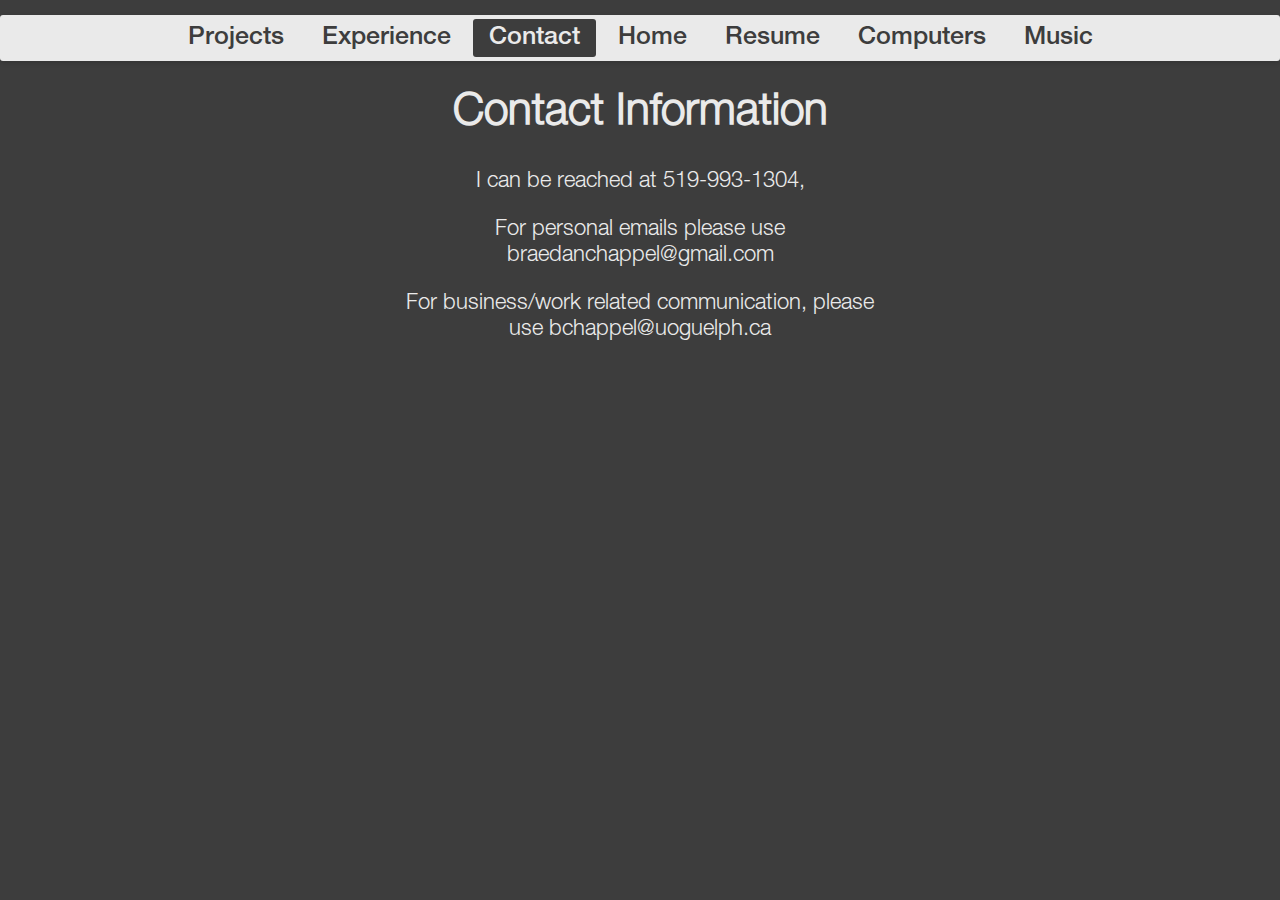
==== contact.html @ 6ed35251 "added contacts page" ====
<!DOCTYPE html>
<html lang = "en">
    <head>
        <title>Braedan Chappel | Contact</title>
        <meta charset = "UTF-8">
        <script src="javascript/reload.js"></script>
        <!-- page icon -->
        <link rel="icon" href="assets/src/images/ICO1.png">
        <!-- toolbar -->
        <link rel="stylesheet" href="css/topbar.css">
        <link rel="stylesheet" href="css/style.css">
        <!-- text box -->
        <style>
            /* Add @font-face rule for the second font */
            @font-face {
                font-family: 'HelveticaNeue-Light';  /* Define a name for the second font */
                src: url('assets/fonts/HelveticaNeue-Light.otf');  /* URL to the second font file */
            }
            @font-face {
                font-family: 'HelveticaNeue-Medium';
                src: url('assets/fonts/HelveticaNeue-Medium.otf');
            }
            @font-face {
                font-family: 'JetBrainsMono-Bold';
                src: url('assets/fonts/JetBrainsMono-Bold.ttf');
            }
            body {
                font-family: 'HelveticaNeue-Light';
                background-size: cover;
                background-color: #3d3d3d;
                max-height: 100%;
            }

        </style>
    </head>
    <body>
        <div class="toolbar">
            <a href="projects.html">Projects</a>
            <a href="#experience">Experience</a>
            <a class ="active" href = "#contact">Contact</a>    
            <a href="index.html">Home</a>
            <a href ="resume.html">Resume</a>    
            <a href="#computers">Computers</a>
            <a href="#music">Music</a>         
        </div>

        <div id="contactInfo">
            <h1>Contact Information</h1>
            <p>I can be reached at 519-993-1304,</p>
            <p>For personal emails please use braedanchappel@gmail.com</p>
            <p>For business/work related communication, please use bchappel@uoguelph.ca</p>
        </div>

    </body>
</html>
---- css/topbar.css ----
/* Add @font-face rule */
@font-face {
    font-family: 'Helvetica-Neue';  /* Define a name for the font */
    src: url('../assets/fonts/HelveticaNeue-Medium.otf');  /* URL to the font file */
}

/* Add @font-face rule for the second font */
@font-face {
    font-family: 'HelveticaNeueLight';  /* Define a name for the second font */
    src: url('../assets/fonts/HelveticaNeue-Light.otf');  /* URL to the second font file */
}

.toolbar {
    position: absolute;
    background-color: #eaeaea;
    justify-content:center;
    box-shadow: 0 2px 5px rgba(0, 0, 0, 0.15);
    border-radius: 3px;
    padding: 4px;
    top: 38px;
    left: 0;
    right: 0;
    transform: translateY(-50%);
    display: flex;
}

.toolbar a {
    display: inline-block;
    transition: background-color 0.3s ease;
    color: #3d3d3d;
    text-align: justify;
    padding: 4px 16px;  /* Reduce vertical padding */
    text-decoration: none;
    font-size: 25px;
    font-family: 'Helvetica-Neue';
    border-radius: 3px;
    margin: 0 3px;  /* Add horizontal margins */
}

.toolbar a:hover {
    background-color: #3d3d3d;
    color: #eaeaea;
}

.toolbar a.active {
    background-color: #3d3d3d;
    color: #eaeaea;
}
---- css/style.css ----
/* Add @font-face rule for the second font */
@font-face {
    font-family: 'HelveticaNeueLight';  /* Define a name for the second font */
    src: url('../assets/fonts/HelveticaNeue-Light.otf');  /* URL to the second font file */
}
    
    
#contactInfo {
    width: 500px;
    padding: 10px;
    padding-top: 50px; /* Adjust this value to move the text down */
    margin: 0 auto;
    text-align: center;
    font-size: 22px;
    font-family: 'HelveticaNeueLight';
    color: #eaeaea;
}
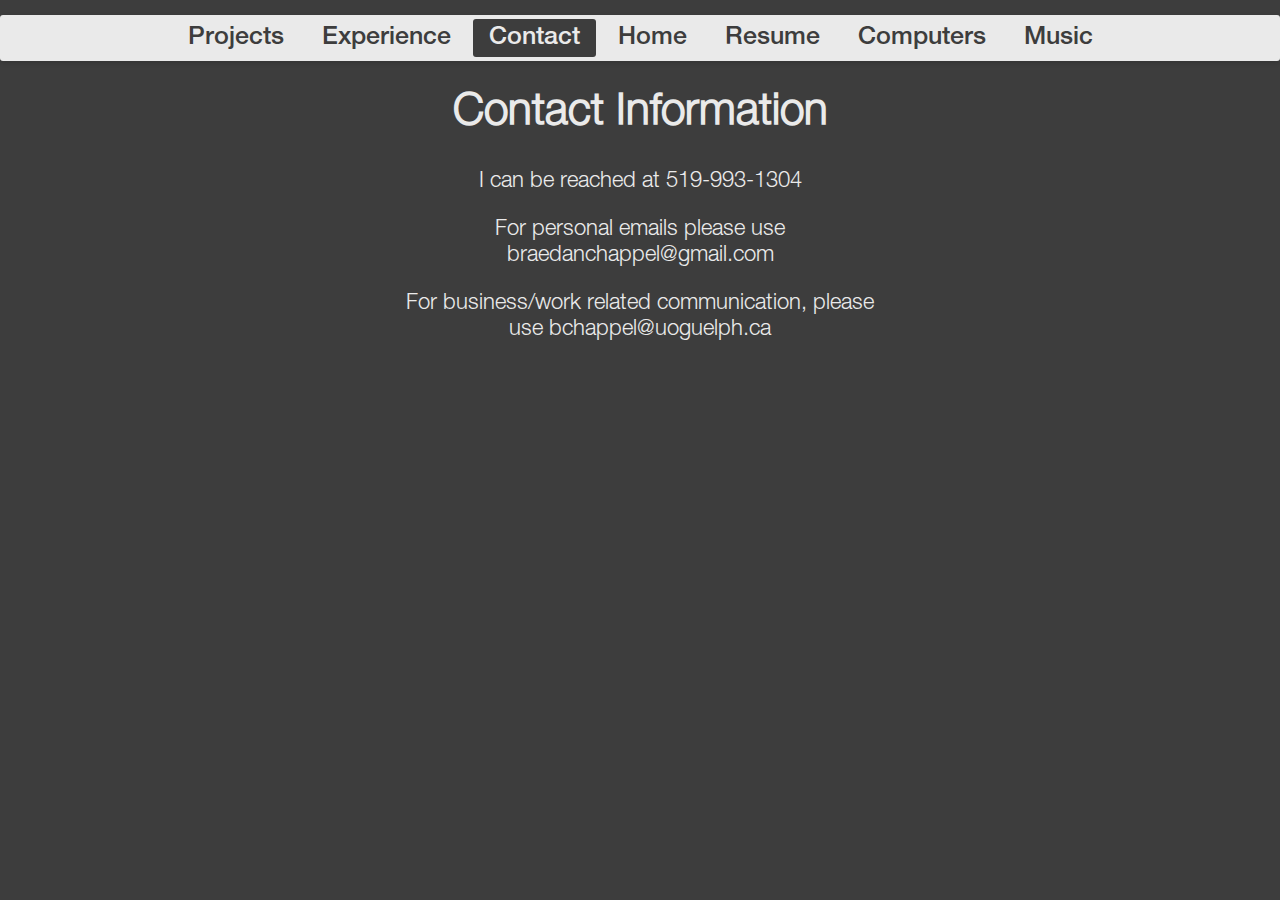
==== commit e3e4f1b9: "removed a comma" ====
--- a/contact.html
+++ b/contact.html
@@ -46,7 +46,7 @@
 
         <div id="contactInfo">
             <h1>Contact Information</h1>
-            <p>I can be reached at 519-993-1304,</p>
+            <p>I can be reached at 519-993-1304</p>
             <p>For personal emails please use braedanchappel@gmail.com</p>
             <p>For business/work related communication, please use bchappel@uoguelph.ca</p>
         </div>
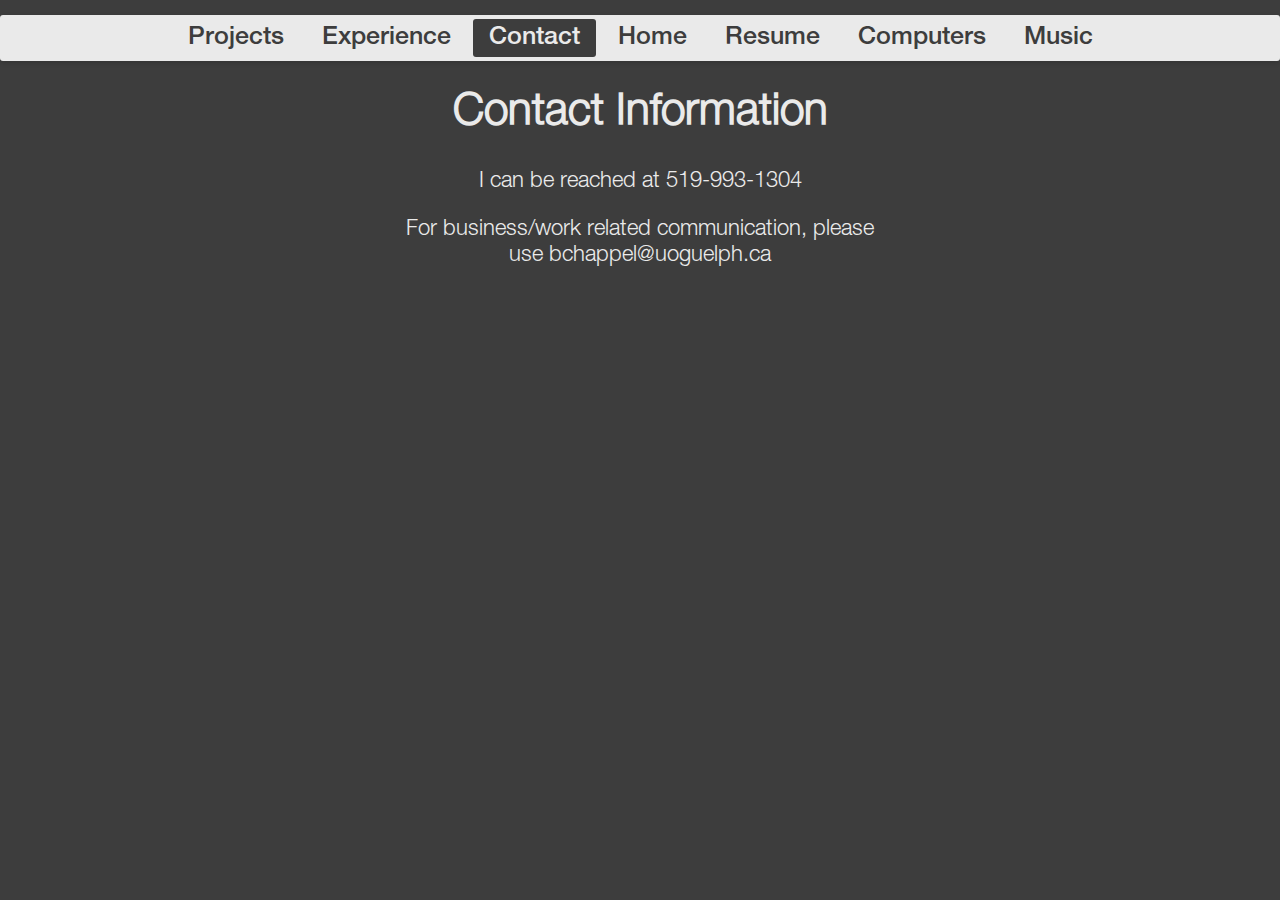
==== commit 2308cd6f: "updated a few things" ====
--- a/contact.html
+++ b/contact.html
@@ -28,9 +28,8 @@
                 font-family: 'HelveticaNeue-Light';
                 background-size: cover;
                 background-color: #3d3d3d;
-                max-height: 100%;
+                max-height: 2160px;
             }
-
         </style>
     </head>
     <body>
@@ -47,7 +46,6 @@
         <div id="contactInfo">
             <h1>Contact Information</h1>
             <p>I can be reached at 519-993-1304</p>
-            <p>For personal emails please use braedanchappel@gmail.com</p>
             <p>For business/work related communication, please use bchappel@uoguelph.ca</p>
         </div>
 
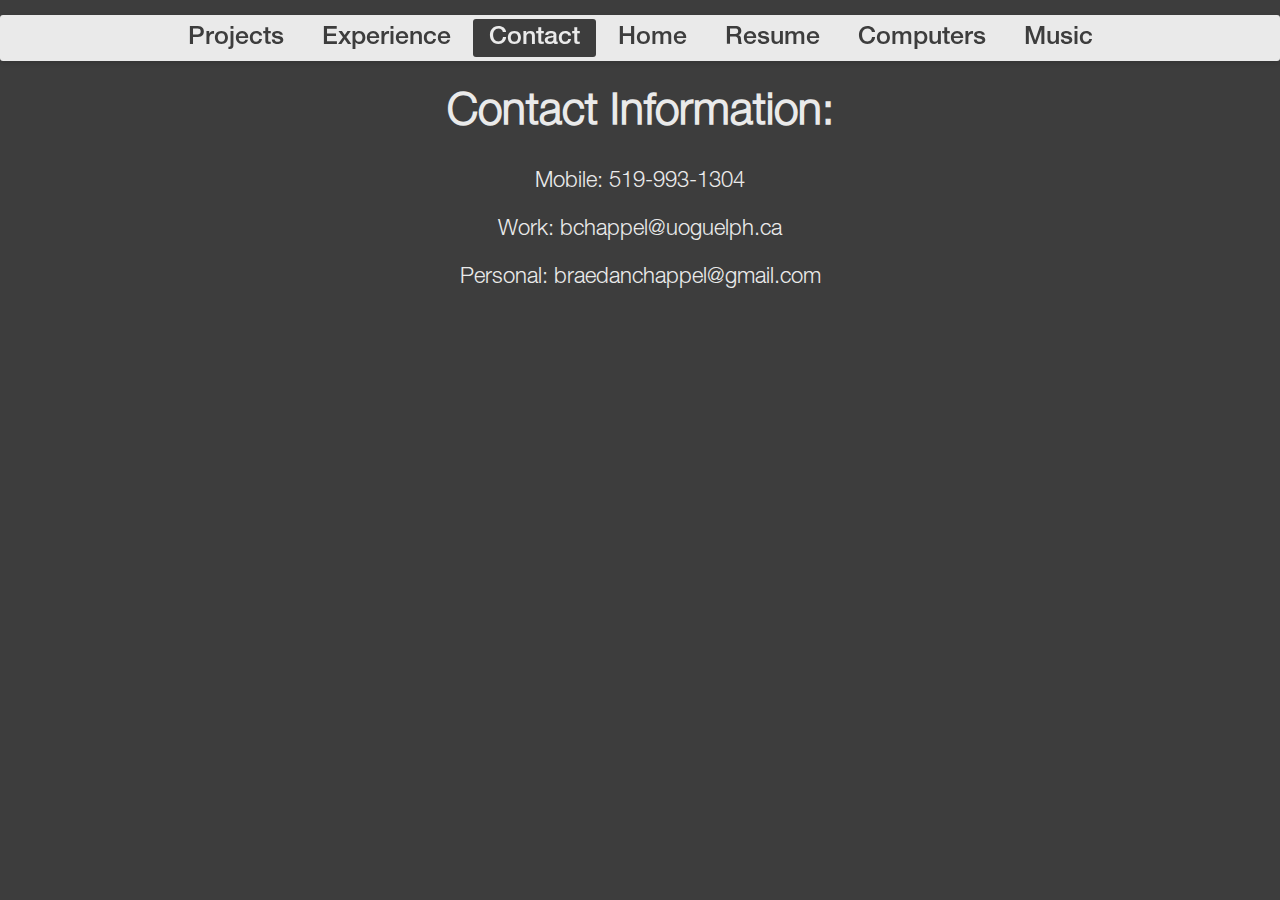
==== commit b30427bd: "added source images" ====
--- a/contact.html
+++ b/contact.html
@@ -34,8 +34,8 @@
     </head>
     <body>
         <div class="toolbar">
-            <a href="projects.html">Projects</a>
-            <a href="#experience">Experience</a>
+            <a href="#projects">Projects</a>
+            <a href="experience.html">Experience</a>
             <a class ="active" href = "#contact">Contact</a>    
             <a href="index.html">Home</a>
             <a href ="resume.html">Resume</a>    
@@ -44,9 +44,10 @@
         </div>
 
         <div id="contactInfo">
-            <h1>Contact Information</h1>
-            <p>I can be reached at 519-993-1304</p>
-            <p>For business/work related communication, please use bchappel@uoguelph.ca</p>
+            <h1>Contact Information:</h1>
+            <p>Mobile: 519-993-1304</p>
+            <p>Work: bchappel@uoguelph.ca</p>
+            <p>Personal: braedanchappel@gmail.com</p>
         </div>
 
     </body>
--- a/css/topbar.css
+++ b/css/topbar.css
@@ -11,7 +11,7 @@
 }
 
 .toolbar {
-    position: absolute;
+    position: fixed;
     background-color: #eaeaea;
     justify-content:center;
     box-shadow: 0 2px 5px rgba(0, 0, 0, 0.15);
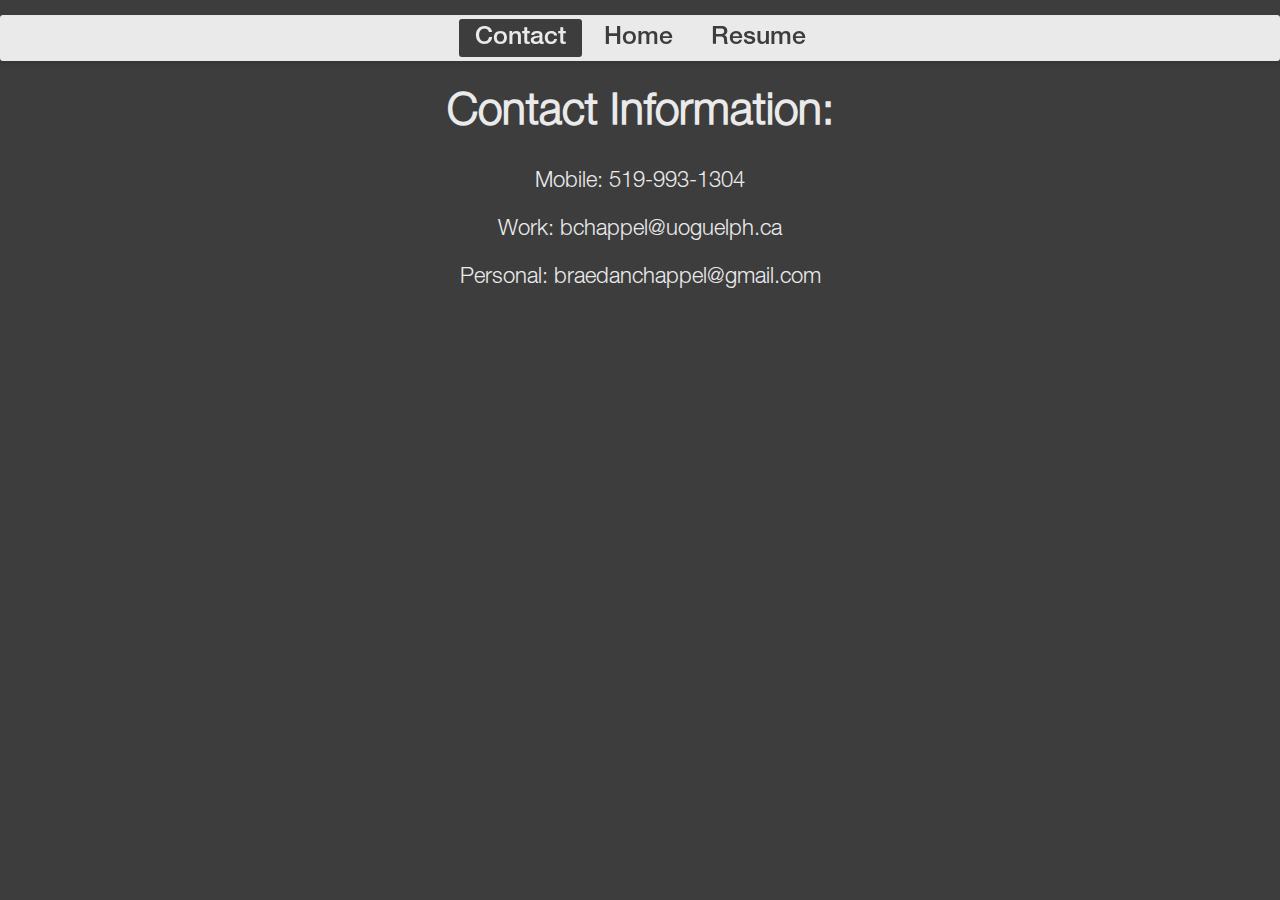
==== commit c8cb9c0e: "removed images" ====
--- a/contact.html
+++ b/contact.html
@@ -34,13 +34,13 @@
     </head>
     <body>
         <div class="toolbar">
-            <a href="#projects">Projects</a>
-            <a href="experience.html">Experience</a>
+            <!-- <a href="#projects">Projects</a> -->
+            <!-- <a href="experience.html">Experience</a> -->
             <a class ="active" href = "#contact">Contact</a>    
             <a href="index.html">Home</a>
             <a href ="resume.html">Resume</a>    
-            <a href="#computers">Computers</a>
-            <a href="#music">Music</a>         
+            <!-- <a href="#computers">Computers</a> -->
+            <!-- <a href="#music">Music</a>          -->
         </div>
 
         <div id="contactInfo">
